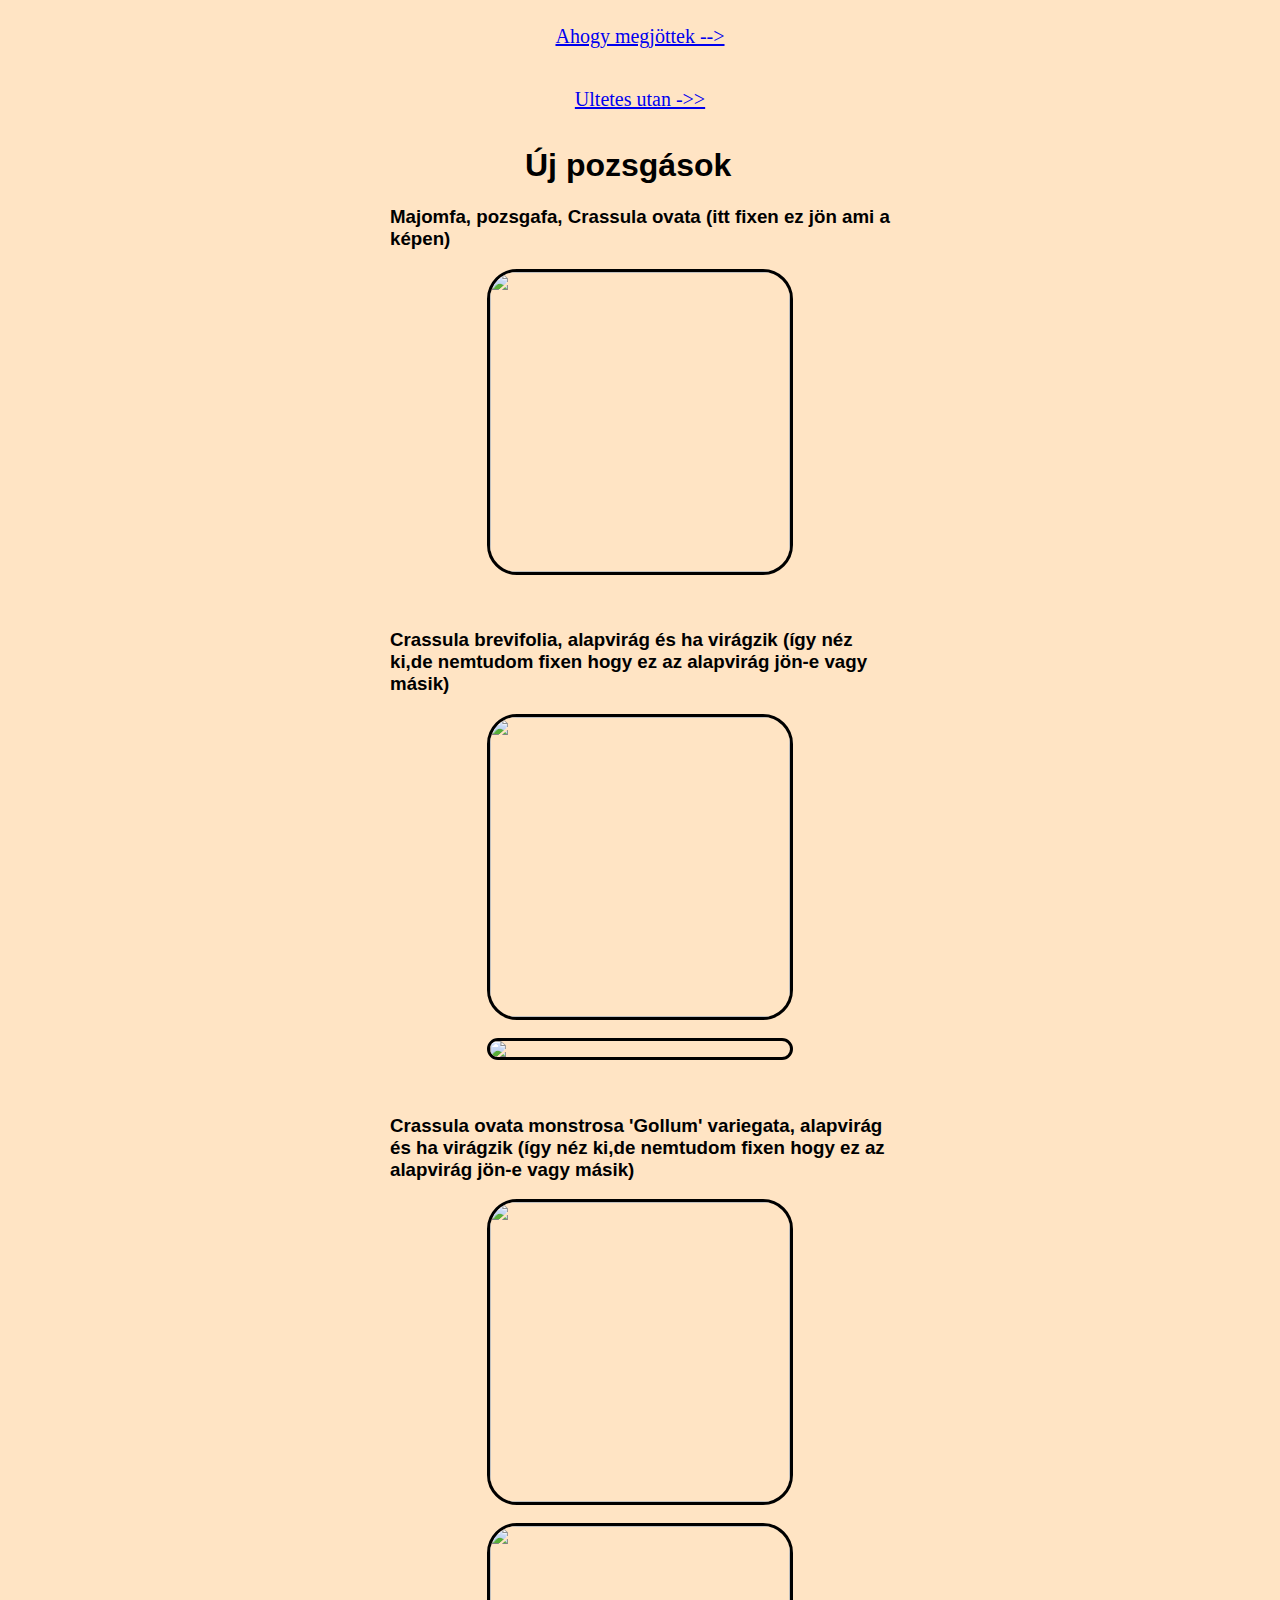
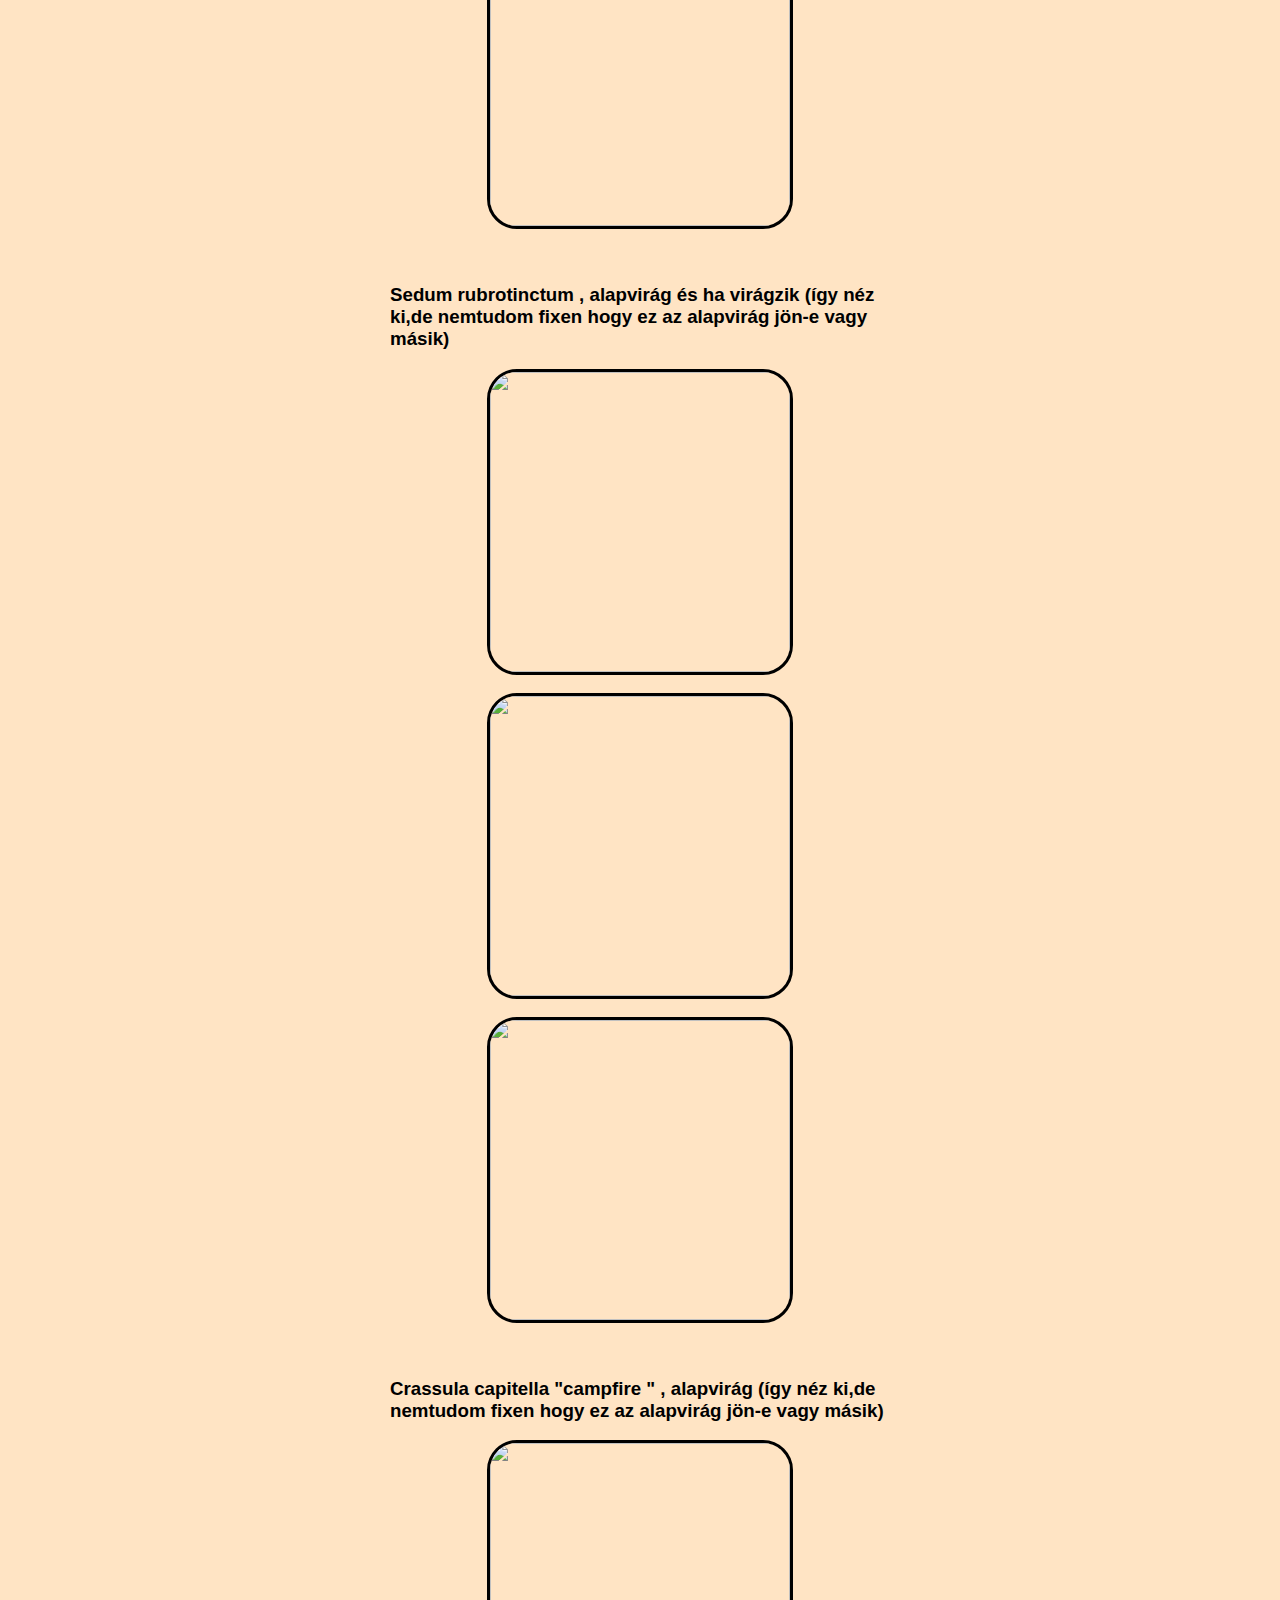
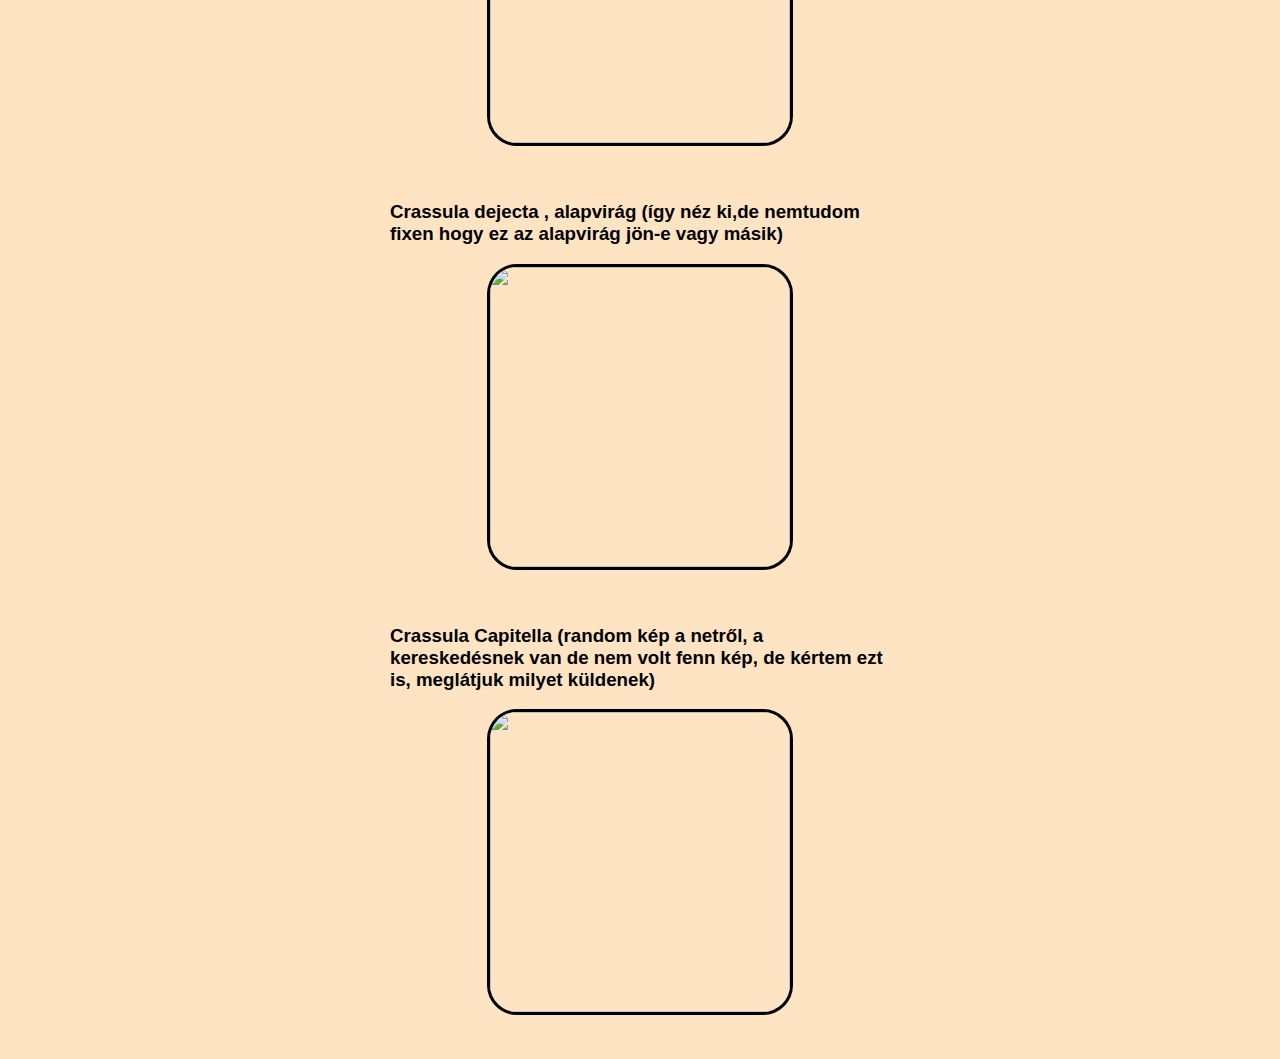
==== index.html @ 959b693b "Update 16.08" ====
<!Doctype html>
<html>
    <head>
        <meta name="viewport" content="width=device-width, initial-scale=1.0">
        <link rel="stylesheet" href="styles.css" />
    </head>
    <body style="background-color:bisque;">
        <div class="link">
            <a href="megkapott.html"> Ahogy megjöttek --> </a>
        </div>
        <div class="link">
            <a href="ultetesutan.html"> Ultetes utan ->> </a>
        </div>
        <h1>Új pozsgások</h1>
        <h3>Majomfa, pozsgafa, Crassula ovata (itt fixen ez jön ami a képen)</h3><img src="https://img.jofogas.hu/hdimages/Majomfa__pozsgafa__Crassula_ovata_548482331383979.jpg" class="elso"  width="300" height="300"><br><br>
        <h3>Crassula  brevifolia, alapvirág és ha virágzik (így néz ki,de nemtudom fixen hogy ez az alapvirág jön-e vagy másik)</h3>  
        <img src = https://1.bp.blogspot.com/-NKipIWue4f8/XqQuz_9XMaI/AAAAAAAAGP8/giYgwfXuRgQMppsSV-aJ2iPL87hFP5pSgCLcBGAsYHQ/s1600/P2121407.JPG class="elso" width="300" height="300"> <br>
        <img src="https://3.bp.blogspot.com/-OlXMSdgFTi8/VOOEimtvUJI/AAAAAAAAD-E/roUgsEdWvNM/s1600/crassula-brvfl.jpg>" class="elso"><br><br>
        <h3>Crassula ovata monstrosa 'Gollum' variegata, alapvirág és ha virágzik (így néz ki,de nemtudom fixen hogy ez az alapvirág jön-e vagy másik)</h3> 
        <img src="https://2.bp.blogspot.com/-cBiajbnjfDE/Vf_I27IS4yI/AAAAAAAAFHg/z1gJNC2jBBk/s640/P2052824.JPG" class="elso" width="300" height="300"><br>
        <img src="https://2.bp.blogspot.com/-HIJwFZUph0I/VZ68WX3mzYI/AAAAAAAAE3A/hOV-W_IB_l4/s640/8093954231_834f317edc.jpg" class="elso" width="300" height="300"><br><br>
        <h3>Sedum rubrotinctum , alapvirág és ha virágzik (így néz ki,de nemtudom fixen hogy ez az alapvirág jön-e vagy másik) </h3>
        <img src="https://2.bp.blogspot.com/-AFhDuDkYwW8/VdRn2G_lwNI/AAAAAAAAE-4/YNmrId0W8CU/s640/P1012632.JPG" class="elso" width="300" height="300"><br>
        <img src="https://3.bp.blogspot.com/-0glqt5yf7Tc/VeQ_8QN5CRI/AAAAAAAAFAw/kKmfQnihL88/s640/5874.png" class="elso" width="300" height="300"><br>
        <img src="https://3.bp.blogspot.com/-E_vqKtGr-V4/VeQ-e97n1TI/AAAAAAAAFAU/GVZmoEioBDE/s320/Sedum-rubrotinctum-flor.jpg" class="elso" width="300" height="300"><br><br>
        <h3>Crassula capitella "campfire " , alapvirág (így néz ki,de nemtudom fixen hogy ez az alapvirág jön-e vagy másik)</h3>
        <img src="https://1.bp.blogspot.com/-oKD8zRqIXFA/X5GduaZxP6I/AAAAAAAAG8E/W-sEi3ApyhEAdMT_qWgBWpupEj4i0VcYACLcBGAsYHQ/w640-h528/IMG_20201022_132848%2B%25282%2529.jpg" class="elso" width="300" height="300"><br><br>
        <h3>Crassula   dejecta , alapvirág (így néz ki,de nemtudom fixen hogy ez az alapvirág jön-e vagy másik) </h3>
        <img src="https://1.bp.blogspot.com/-v8Qx9qYbimM/XtzHLJDkLTI/AAAAAAAAGuw/qPzdl90dJ8YPm3iR5XIra0X5_nraJIQgQCK4BGAsYHg/w640-h544/IMG_E4455%2B%25282%2529.JPG" class="elso" width="300"  height="300"><br><br>
        <h3>Crassula Capitella (random kép a netről, a kereskedésnek van de nem volt fenn kép, de kértem ezt is, meglátjuk milyet küldenek)</h3>
        <img src="https://upload.wikimedia.org/wikipedia/commons/2/25/Crassula_capitella_-_CT_5.jpg" class="elso" width="300" height="300">    <br><br>
    </body>
    <footer>
    </footer>
</html>
---- styles.css ----
h1{
    font-family:'Trebuchet MS', 'Lucida Sans Unicode', 'Lucida Grande', 'Lucida Sans', Arial, sans-serif;
    width: 230px;
    display: block;
    margin-left: auto;
    margin-right: auto;
}

h3 {
    font-family:'Trebuchet MS', 'Lucida Sans Unicode', 'Lucida Grande', 'Lucida Sans', Arial, sans-serif;
    width: 500px;
    display: block;
    margin-left: auto;
    margin-right: auto;
}

h2 {
    font-family:'Trebuchet MS', 'Lucida Sans Unicode', 'Lucida Grande', 'Lucida Sans', Arial, sans-serif;
    text-align: center;
}

.elso {
    width: 300px;
    display: block;
    margin-left: auto;
    margin-right: auto;
    border: 3px solid black;
    border-radius: 30px;
}

.masodik {
    width: 900px;
    display: block;
    margin-left: auto;
    margin-right: auto;
    border: 3px solid black;
    border-radius: 30px;
}

.harmadik {
    width: 800px;
    display: block;
    margin-left: auto;
    margin-right: auto;
    border: 3px solid black;
    border-radius: 30px;
    margin-bottom:  20px;
}

.link {
    text-align: center;
    margin-top: 10px;
    padding: 15px;
    border: none;
    font-size: 20px;
}
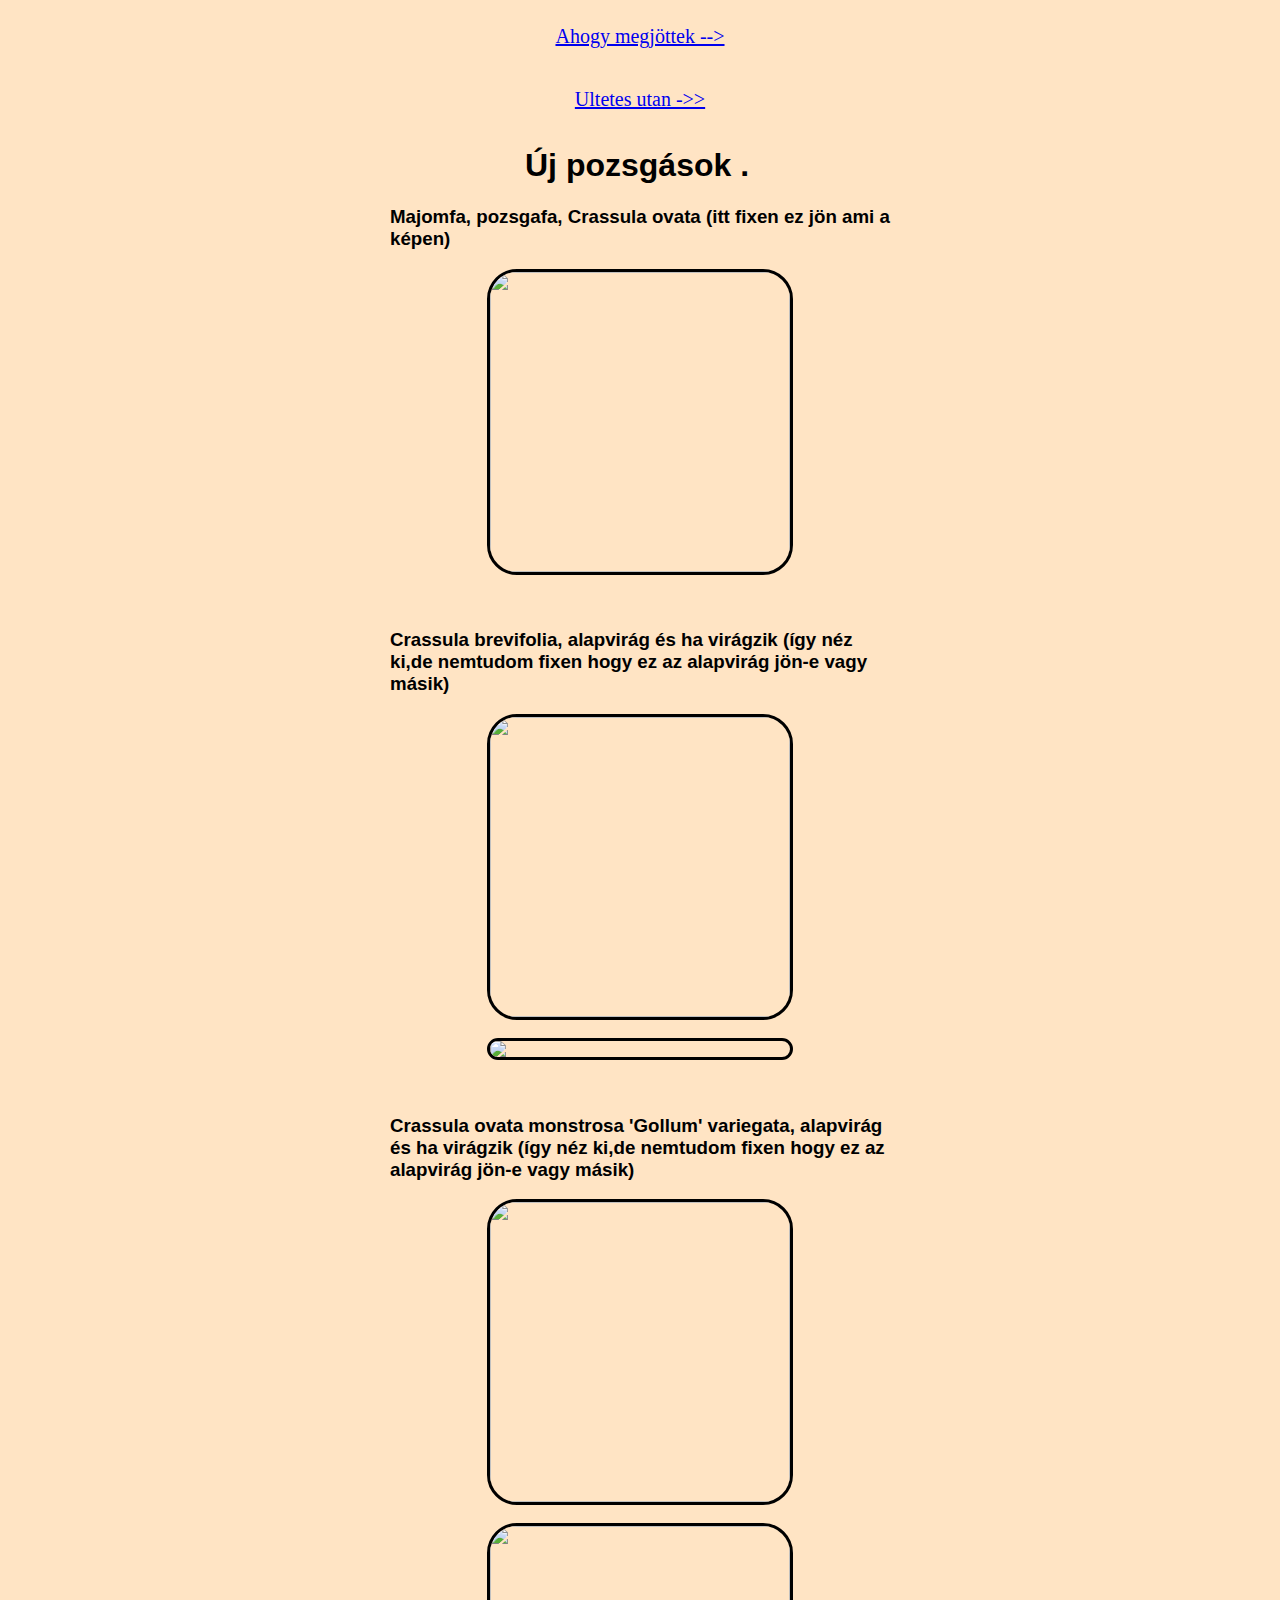
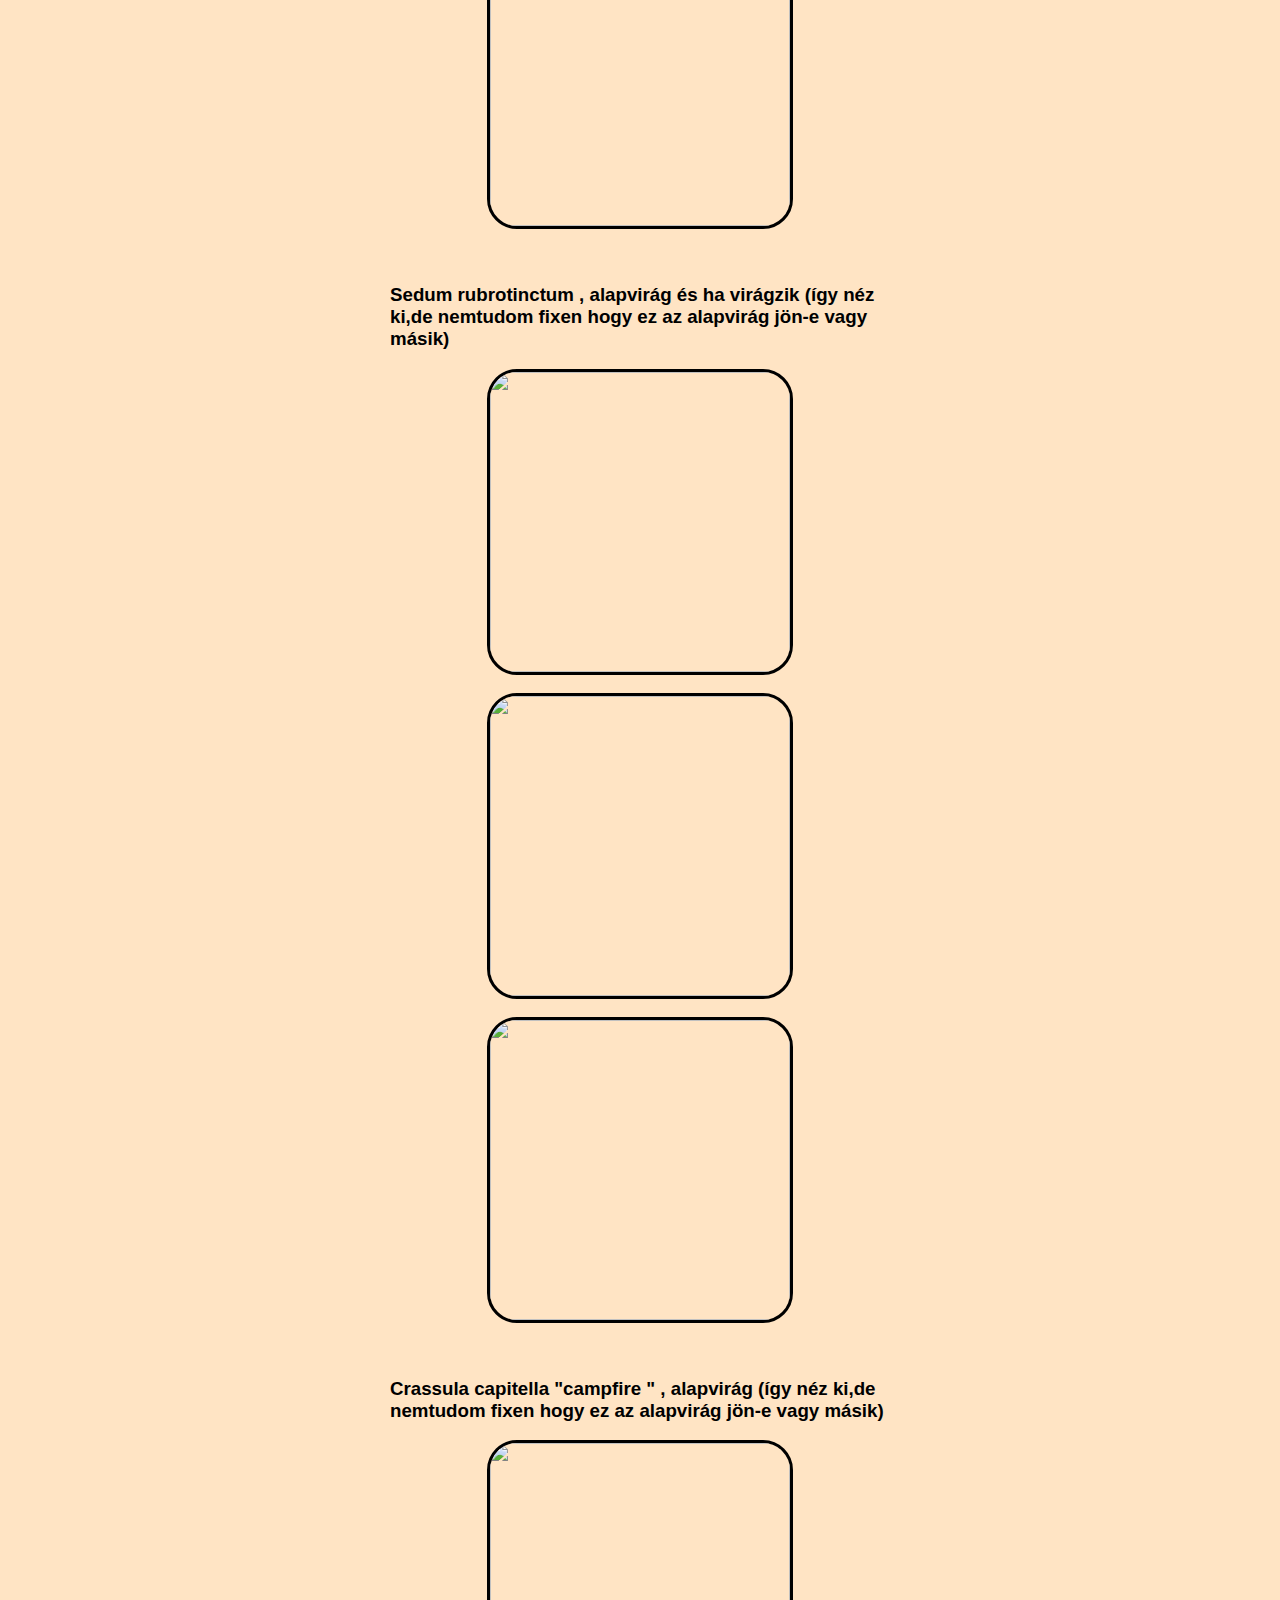
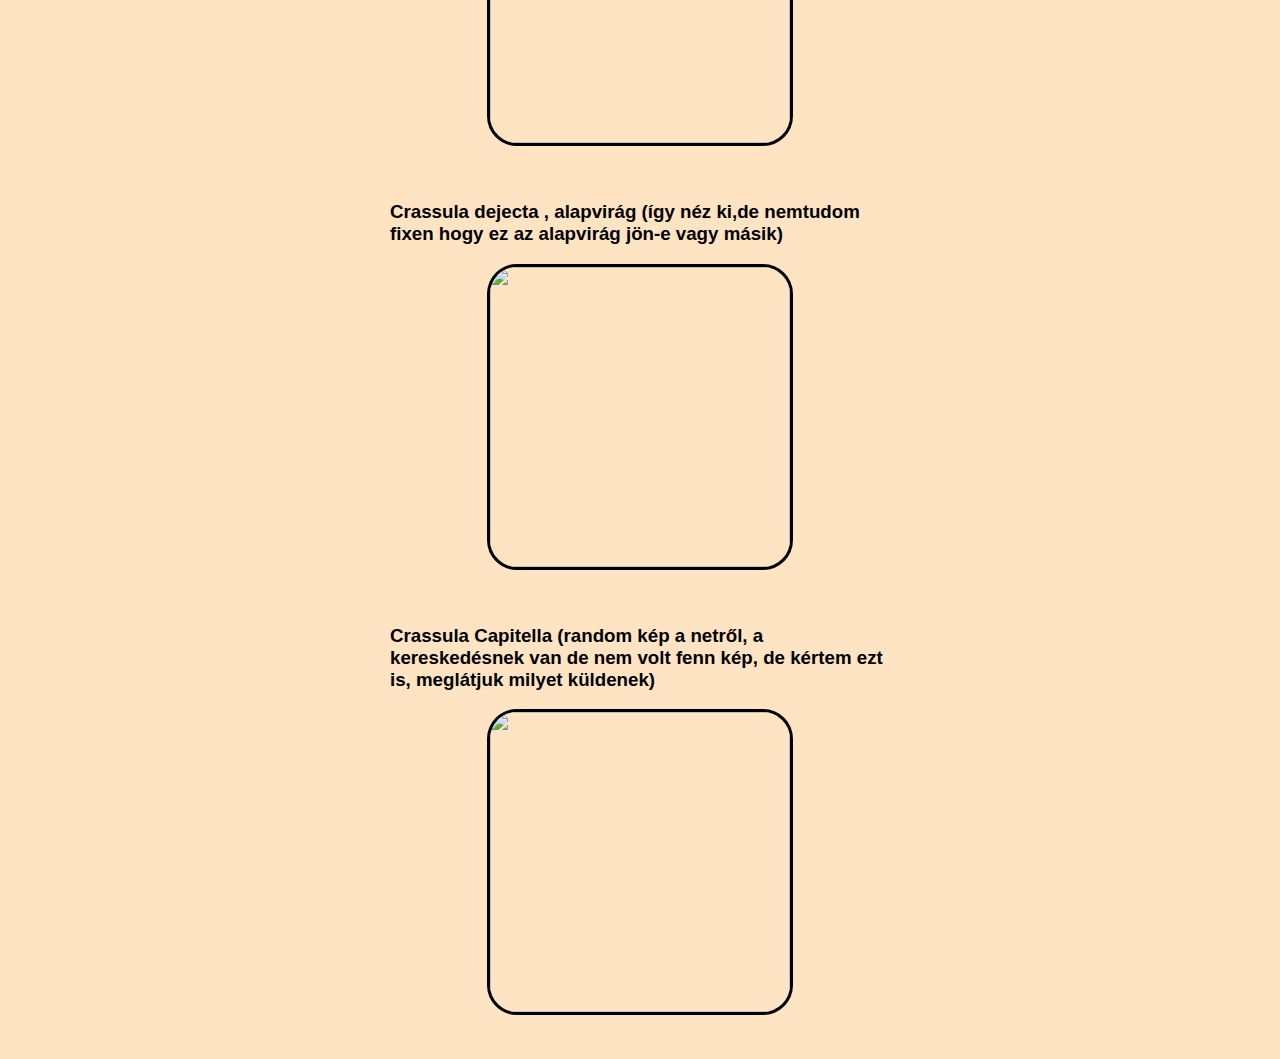
==== commit 89a7be20: "Proba" ====
--- a/index.html
+++ b/index.html
@@ -11,7 +11,7 @@
         <div class="link">
             <a href="ultetesutan.html"> Ultetes utan ->> </a>
         </div>
-        <h1>Új pozsgások</h1>
+        <h1>Új pozsgások .</h1>
         <h3>Majomfa, pozsgafa, Crassula ovata (itt fixen ez jön ami a képen)</h3><img src="https://img.jofogas.hu/hdimages/Majomfa__pozsgafa__Crassula_ovata_548482331383979.jpg" class="elso"  width="300" height="300"><br><br>
         <h3>Crassula  brevifolia, alapvirág és ha virágzik (így néz ki,de nemtudom fixen hogy ez az alapvirág jön-e vagy másik)</h3>  
         <img src = https://1.bp.blogspot.com/-NKipIWue4f8/XqQuz_9XMaI/AAAAAAAAGP8/giYgwfXuRgQMppsSV-aJ2iPL87hFP5pSgCLcBGAsYHQ/s1600/P2121407.JPG class="elso" width="300" height="300"> <br>
